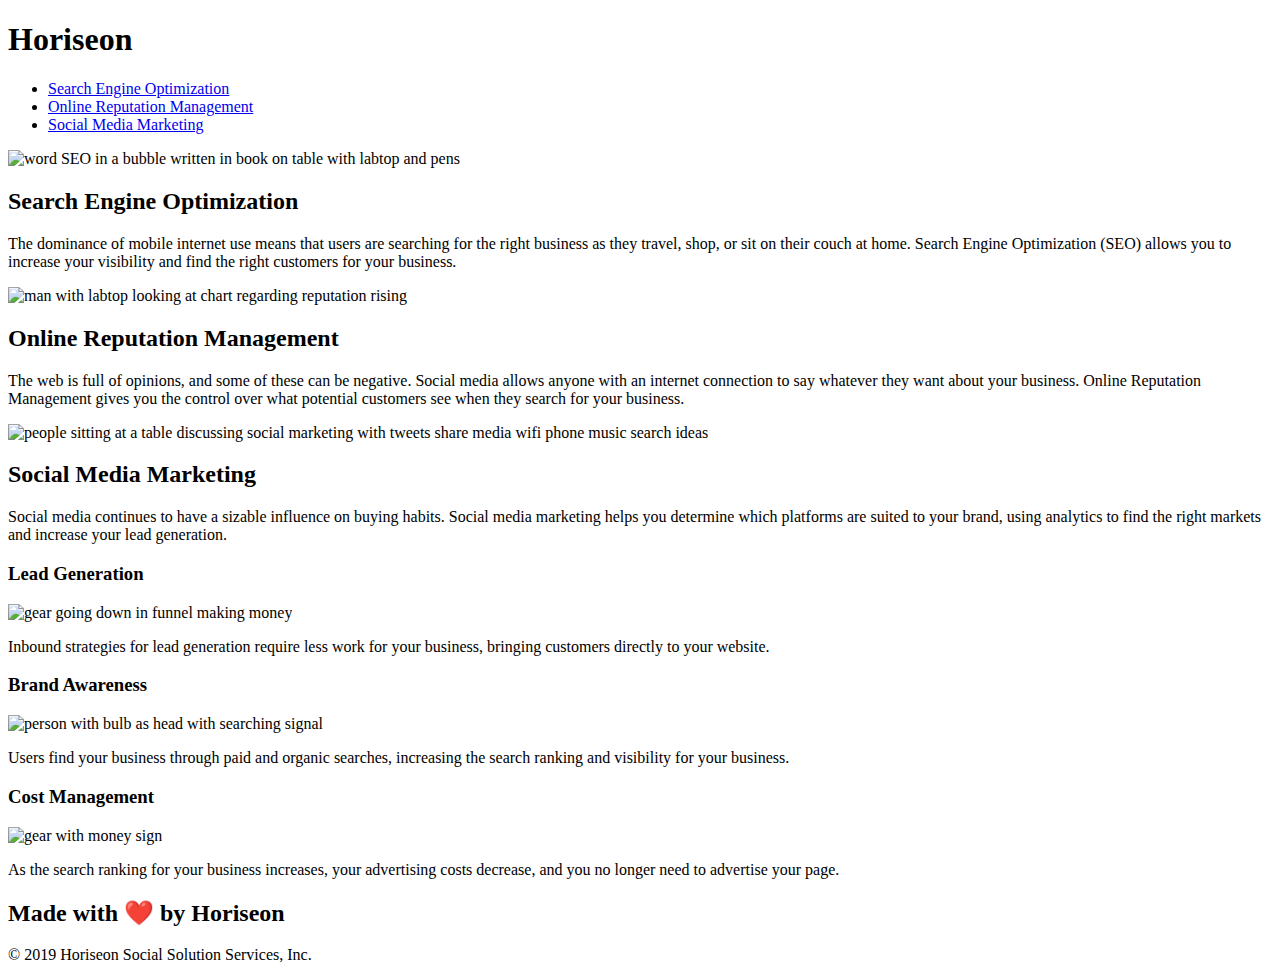
==== index.html @ a922e251 "Add files via upload" ====
<!DOCTYPE html>
<html lang="en-us">

<head>
    <meta charset="UTF-8" />
    <link rel="stylesheet" href="./assets/css/style.css">
    <title>Horiseon</title>
</head>

<body>
    <div class="header">
        <h1>Hori<span class="seo">seo</span>n</h1>
        <div>
            <ul>
                <li>
                    <a href="#search-engine-optimization">Search Engine Optimization</a>
                </li>
                <li>
                    <a href="#online-reputation-management">Online Reputation Management</a>
                </li>
                <li>
                    <a href="#social-media-marketing">Social Media Marketing</a>
                </li>
            </ul>
        </div>
    </div>
    <div class="hero"></div>
    <div class="content">
        <div class="search-engine-optimization">
            <img src="./assets/images/search-engine-optimization.jpg" class="float-left" alt="word SEO in a bubble written in book on table with labtop and pens" />
            <h2>Search Engine Optimization</h2>
            <article>
            <p>
                The dominance of mobile internet use means that users are searching for the right business as they travel, shop, or sit on their couch at home. Search Engine Optimization (SEO) allows you to increase your visibility and find the right customers for your business.
            </p>
        </article>
        </div>
        <div id="online-reputation-management" class="online-reputation-management">
            <img src="./assets/images/online-reputation-management.jpg" class="float-right" alt="man with labtop looking at chart regarding reputation rising" />
            <h2>Online Reputation Management</h2>
            <article>
            <p>
                The web is full of opinions, and some of these can be negative. Social media allows anyone with an internet connection to say whatever they want about your business. Online Reputation Management gives you the control over what potential customers see when they search for your business.
            </p>
            </article>
        </div>
        <div id="social-media-marketing" class="social-media-marketing">
            <img src="./assets/images/social-media-marketing.jpg" class="float-left" alt="people sitting at a table discussing social marketing with tweets share media wifi phone music search ideas" />
            <h2>Social Media Marketing</h2>
            <article>
            <p>
                Social media continues to have a sizable influence on buying habits. Social media marketing helps you determine which platforms are suited to your brand, using analytics to find the right markets and increase your lead generation.
            </p>
            </article>
        </div>
    </div>
    <div class="benefits">
        <div class="benefit-lead">
            <h3>Lead Generation</h3>
            <img src="./assets/images/lead-generation.png" alt="gear going down in funnel making money"/>
            <article>
            <p>
                Inbound strategies for lead generation require less work for your business, bringing customers directly to your website.
            </p>
            </article>
        </div>
        <div class="benefit-brand">
            <h3>Brand Awareness</h3>
            <img src="./assets/images/brand-awareness.png" alt="person with bulb as head with searching signal" />
            <article>
            <p>
                Users find your business through paid and organic searches, increasing the search ranking and visibility for your business.
            </p>
            </article>
        </div>
        <div class="benefit-cost">
            <h3>Cost Management</h3>
            <img src="./assets/images/cost-management.png" alt="gear with money sign"></img>
            <article>
            <p>
                As the search ranking for your business increases, your advertising costs decrease, and you no longer need to advertise your page.
            </p>
            </article>
        </div>
    </div>
    <div class="footer">
        <h2>Made with ❤️️ by Horiseon</h2>
        <p>
            &copy; 2019 Horiseon Social Solution Services, Inc.
        </p>
    </div>
</body>

</html>
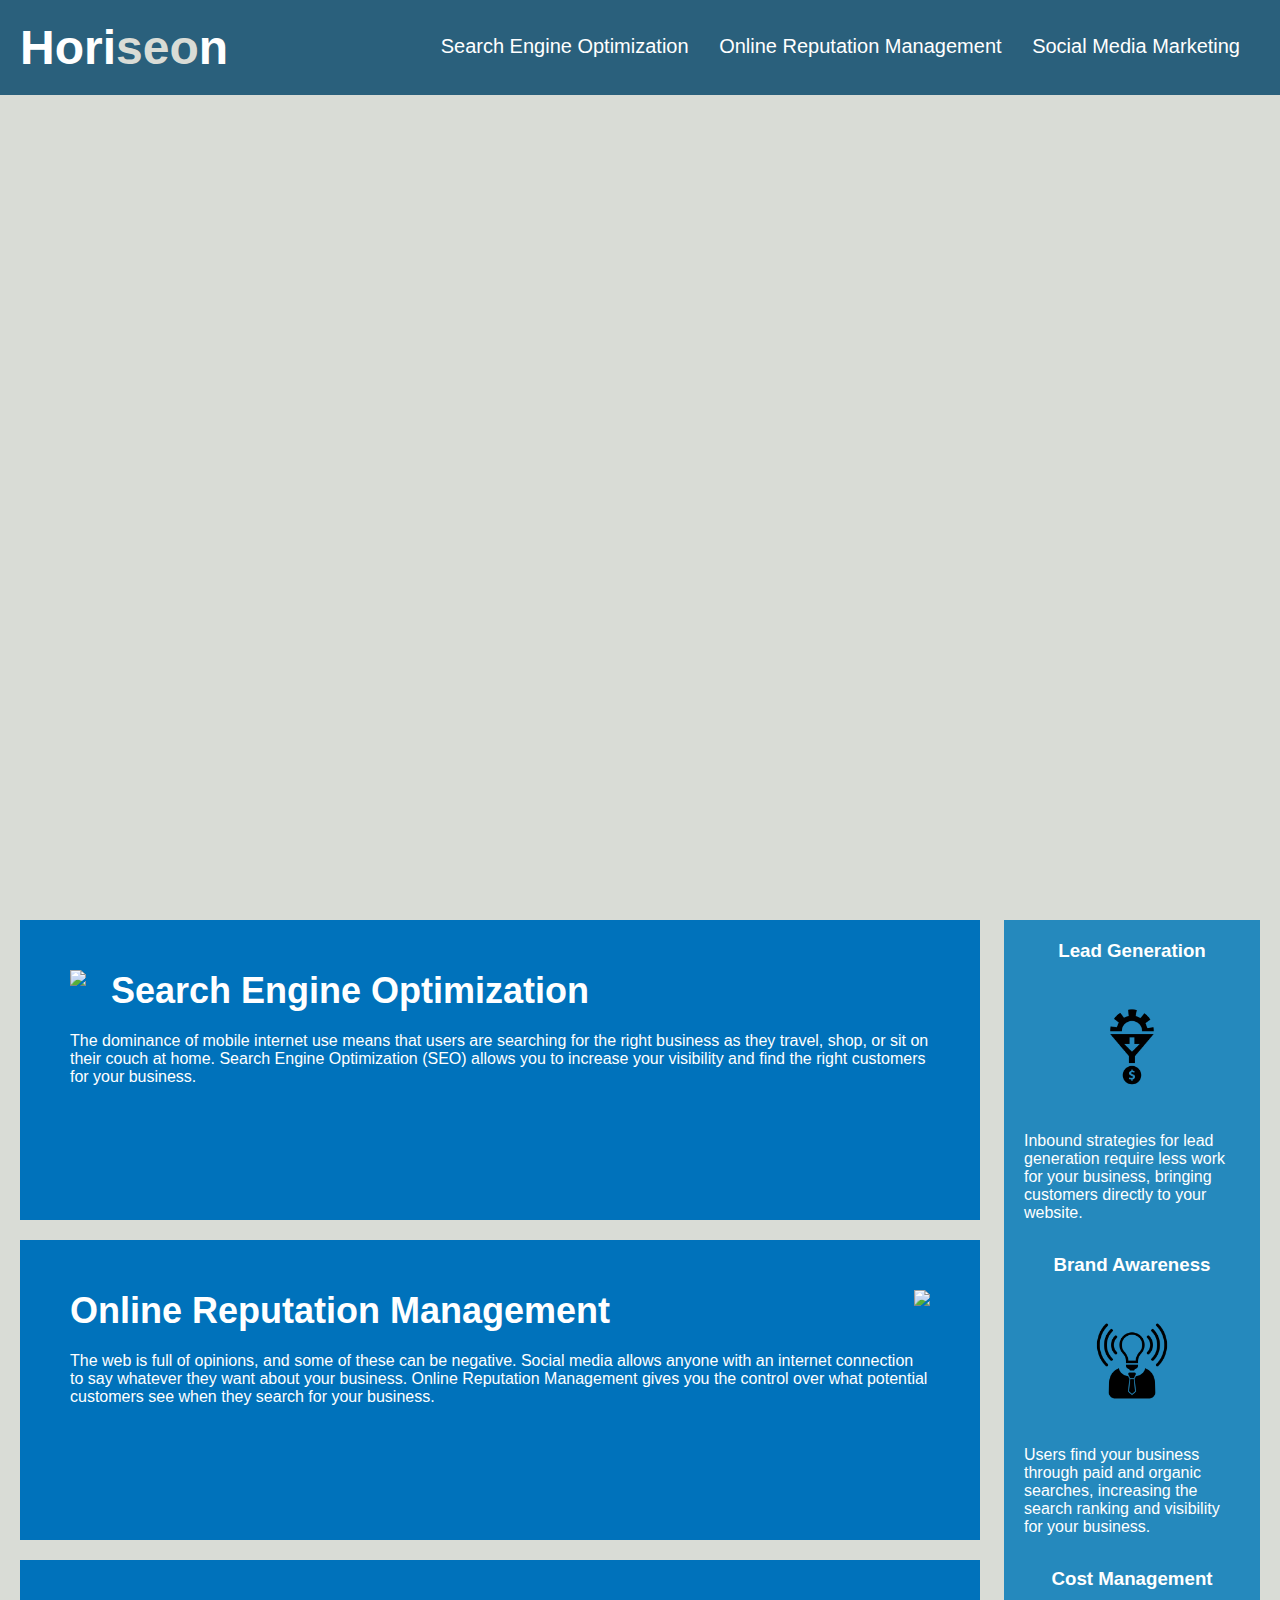
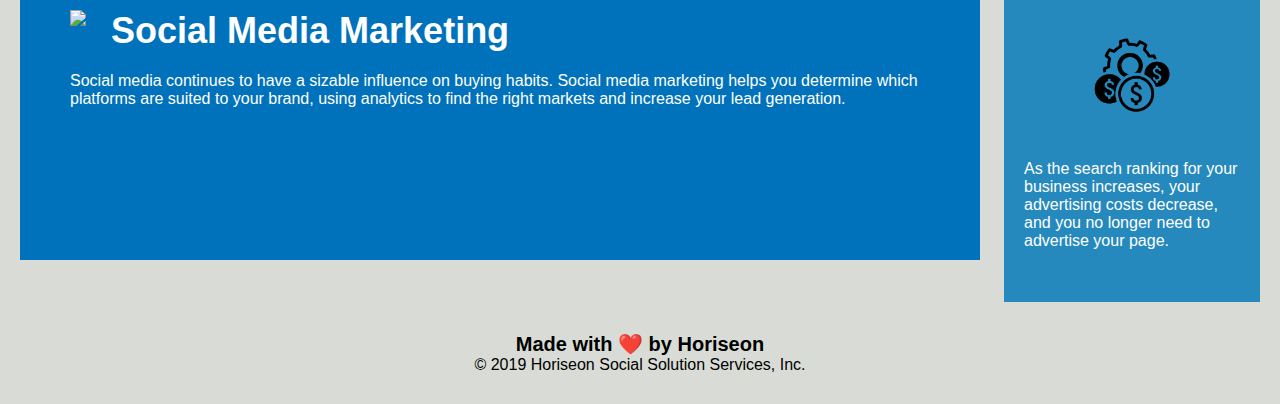
==== commit ce183fb4: "update css files and resubmit" ====
--- a/index.html
+++ b/index.html
@@ -3,8 +3,8 @@
 
 <head>
     <meta charset="UTF-8" />
-    <link rel="stylesheet" href="./assets/css/style.css">
-    <title>Horiseon</title>
+    <link rel="stylesheet" href="assets\images\css\style.css">
+    <title>website</title>
 </head>
 
 <body>
@@ -27,60 +27,48 @@
     <div class="hero"></div>
     <div class="content">
         <div class="search-engine-optimization">
-            <img src="./assets/images/search-engine-optimization.jpg" class="float-left" alt="word SEO in a bubble written in book on table with labtop and pens" />
+            <img src="./assets/images/search-engine-optimization.jpg" class="float-left" />
             <h2>Search Engine Optimization</h2>
-            <article>
             <p>
                 The dominance of mobile internet use means that users are searching for the right business as they travel, shop, or sit on their couch at home. Search Engine Optimization (SEO) allows you to increase your visibility and find the right customers for your business.
             </p>
-        </article>
         </div>
         <div id="online-reputation-management" class="online-reputation-management">
-            <img src="./assets/images/online-reputation-management.jpg" class="float-right" alt="man with labtop looking at chart regarding reputation rising" />
+            <img src="./assets/images/online-reputation-management.jpg" class="float-right" />
             <h2>Online Reputation Management</h2>
-            <article>
             <p>
                 The web is full of opinions, and some of these can be negative. Social media allows anyone with an internet connection to say whatever they want about your business. Online Reputation Management gives you the control over what potential customers see when they search for your business.
             </p>
-            </article>
         </div>
         <div id="social-media-marketing" class="social-media-marketing">
-            <img src="./assets/images/social-media-marketing.jpg" class="float-left" alt="people sitting at a table discussing social marketing with tweets share media wifi phone music search ideas" />
+            <img src="./assets/images/social-media-marketing.jpg" class="float-left" />
             <h2>Social Media Marketing</h2>
-            <article>
             <p>
                 Social media continues to have a sizable influence on buying habits. Social media marketing helps you determine which platforms are suited to your brand, using analytics to find the right markets and increase your lead generation.
             </p>
-            </article>
         </div>
     </div>
     <div class="benefits">
         <div class="benefit-lead">
             <h3>Lead Generation</h3>
-            <img src="./assets/images/lead-generation.png" alt="gear going down in funnel making money"/>
-            <article>
+            <img src="./assets/images/lead-generation.png" />
             <p>
                 Inbound strategies for lead generation require less work for your business, bringing customers directly to your website.
             </p>
-            </article>
         </div>
         <div class="benefit-brand">
             <h3>Brand Awareness</h3>
-            <img src="./assets/images/brand-awareness.png" alt="person with bulb as head with searching signal" />
-            <article>
+            <img src="./assets/images/brand-awareness.png" />
             <p>
                 Users find your business through paid and organic searches, increasing the search ranking and visibility for your business.
             </p>
-            </article>
         </div>
         <div class="benefit-cost">
             <h3>Cost Management</h3>
-            <img src="./assets/images/cost-management.png" alt="gear with money sign"></img>
-            <article>
+            <img src="./assets/images/cost-management.png"></img>
             <p>
                 As the search ranking for your business increases, your advertising costs decrease, and you no longer need to advertise your page.
             </p>
-            </article>
         </div>
     </div>
     <div class="footer">
